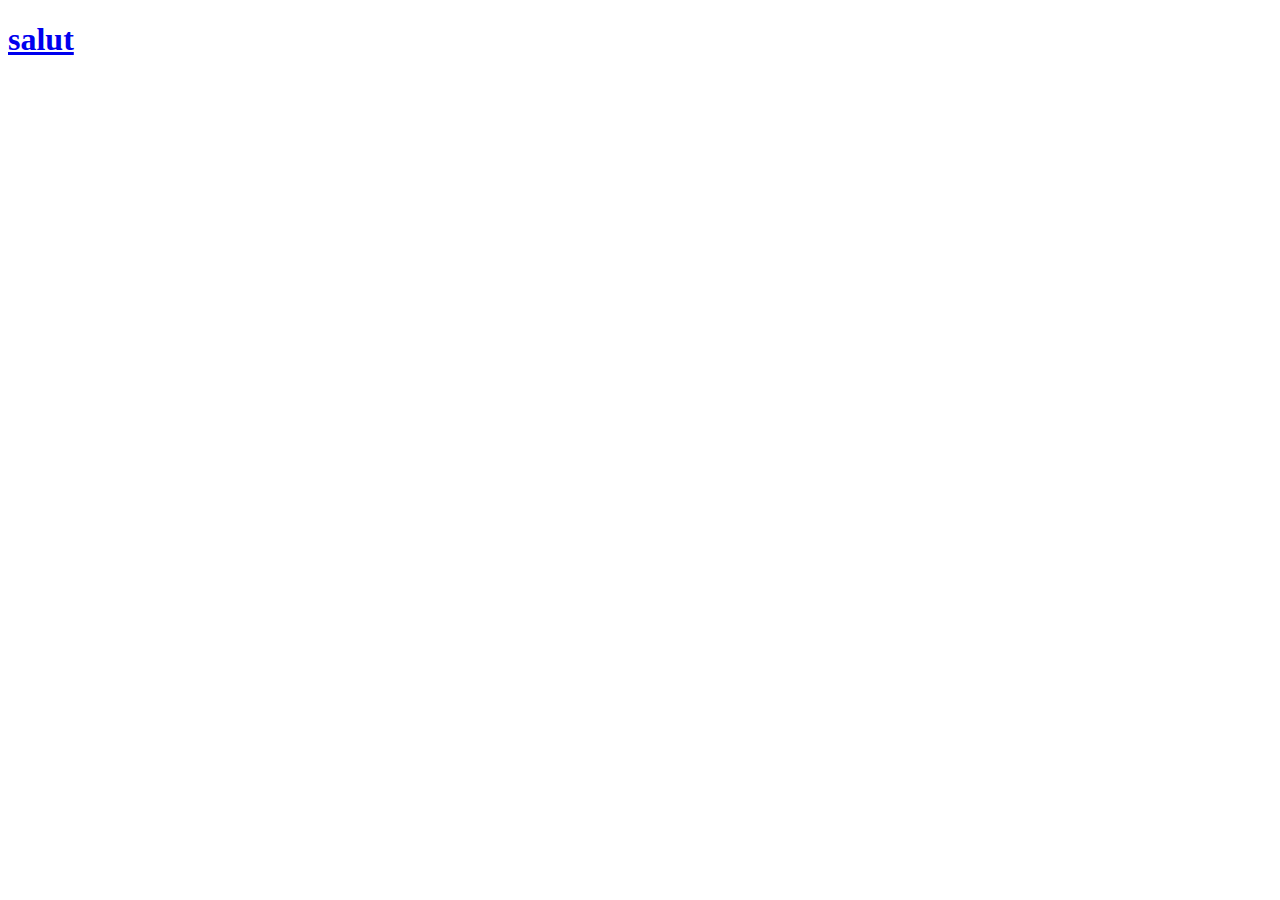
==== index.html @ 01515024 "admin rendering movies" ====
<!DOCTYPE html>
<html lang="en">
  <head>
    <meta charset="UTF-8" />
    <meta http-equiv="X-UA-Compatible" content="IE=edge" />
    <meta name="viewport" content="width=device-width, initial-scale=1.0" />
    <script defer type="module" src="src/admin.js"></script>
    <title>TheMovieStore</title>
  </head>
  <body>
    <h1>
      <a href="admin.html"> salut</a>
    </h1>
  </body>
</html>
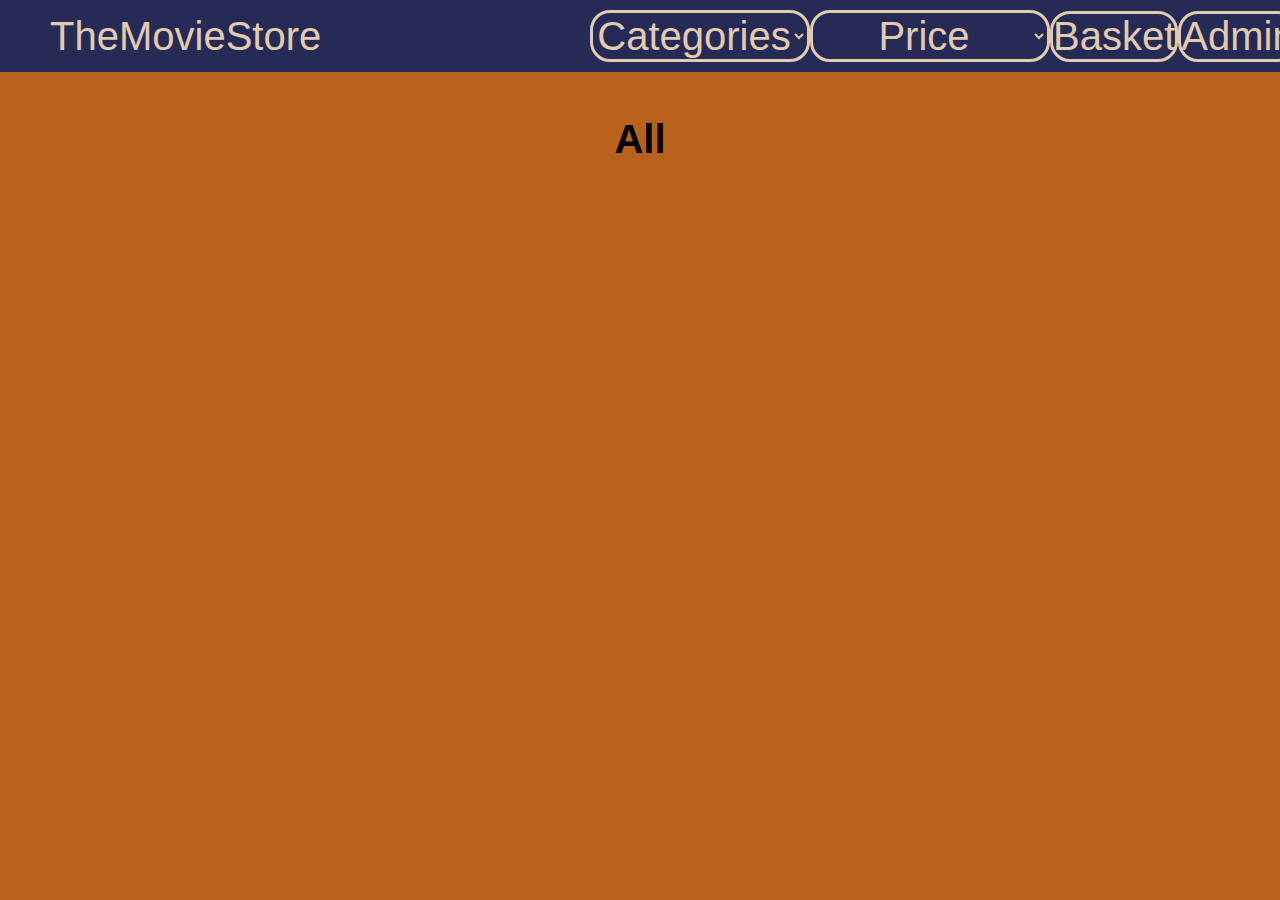
==== commit 08b5dfcf: "progress with the index" ====
--- a/index.html
+++ b/index.html
@@ -4,12 +4,52 @@
     <meta charset="UTF-8" />
     <meta http-equiv="X-UA-Compatible" content="IE=edge" />
     <meta name="viewport" content="width=device-width, initial-scale=1.0" />
-    <script defer type="module" src="src/admin.js"></script>
+    <link rel="stylesheet" href="src/style.css" />
+    <script defer type="module" src="src/index.js"></script>
+    <script defer type="module" src="src/views.js"></script>
     <title>TheMovieStore</title>
   </head>
   <body>
-    <h1>
-      <a href="admin.html"> salut</a>
-    </h1>
+    <div class="index-container">
+      <nav class="index-nav">
+        <a class="logo" href="#">TheMovieStore</a>
+        <div class="nav-elements">
+          <select name="" id="categories">
+            <option class="hidden" value="" selected disabled>
+              Categories
+            </option>
+            <option value="">All</option>
+            <option value="">Action</option>
+            <option value="">Love</option>
+            <option value="">Animated</option>
+            <option value="">Horror</option>
+          </select>
+          <select name="" id="prices" aria-placeholder="Price">
+            <option class="hidden" value="" selected disabled>Price</option>
+            <option value="">Ascendent</option>
+            <option value="">Descendent</option>
+          </select>
+          <a class="basket-link" href="basket.html">Basket</a>
+          <a class="admin-link" href="admin.html">Admin</a>
+        </div>
+      </nav>
+      <main class="index-body">
+        <div class="movies-category">All</div>
+        <div class="movies-container">
+          <!-- <div class="movie-sticker">
+            <img
+              class="movie-poster"
+              src="https://images.unsplash.com/photo-1683146105111-3e27cf83080d?ixlib=rb-4.0.3&ixid=MnwxMjA3fDB8MHxlZGl0b3JpYWwtZmVlZHw0fHx8ZW58MHx8fHw%3D&auto=format&fit=crop&w=500&q=60"
+              alt="movie"
+            />
+            <span class="title">Title: The first movie title </span>
+            <span class="title"> Type: Horror</span>
+            <span class="title">Language: English</span>
+            <span class="title">15$</span>
+            <button class="details">Details</button>
+          </div> -->
+        </div>
+      </main>
+    </div>
   </body>
 </html>
--- a/src/style.css
+++ b/src/style.css
@@ -0,0 +1,376 @@
+* {
+  padding: 0;
+  margin: 0;
+  box-sizing: border-box;
+  font-family: sans-serif;
+  font-size: 10px;
+}
+:root {
+  --main: #000000;
+  --secondary1: #262a56;
+  --secondary2: #b8621b;
+  --secondary3: #e3ccae;
+}
+
+/**********************/
+/* Admin table styles */
+/********************/
+.table-style {
+  font-size: 2.5rem;
+}
+
+.admin-container,
+.index-container {
+  /* display: flex;
+  align-items: center; */
+  height: 100%;
+  width: 100%;
+  background-color: var(--secondary2);
+}
+.admin-nav {
+  width: 100%;
+  height: 8vh;
+  margin-bottom: 5vh;
+  background-color: var(--secondary1);
+  display: flex;
+  align-items: center;
+  justify-content: flex-start;
+}
+
+.logo {
+  color: var(--secondary3);
+  font-size: 4rem;
+  text-decoration: none;
+  margin-left: 5rem;
+}
+
+.loading {
+  width: 80px;
+  height: 80vh;
+  background-color: var(--secondary2);
+}
+
+.loading svg {
+  height: 15rem;
+  width: 15rem;
+  animation: rotate 2.5s infinite linear;
+}
+
+@keyframes rotate {
+  0% {
+    transform: rotate(0);
+  }
+  100% {
+    transform: rotate(360deg);
+  }
+}
+
+.admin-main {
+  margin: 0 auto;
+  width: 75vw;
+  border-radius: 1.5rem;
+  border: solid 0.3rem var(--main);
+  display: flex;
+  flex-direction: column;
+  align-items: center;
+  justify-content: center;
+}
+
+.movie-title {
+  width: 50rem;
+  display: flex;
+  justify-content: center;
+}
+.movie-photo {
+  width: 7rem;
+  height: 7rem;
+}
+
+.nr-title-img {
+  display: flex;
+  align-items: center;
+  justify-content: center;
+  gap: 4rem;
+  margin-left: 1rem;
+}
+
+.table-head {
+  width: 95%;
+  height: 5rem;
+  display: flex;
+  align-items: center;
+  justify-content: space-between;
+  border-bottom: solid 0.3rem var(--main);
+  margin-bottom: 4rem;
+}
+
+.table-heading {
+  font-size: 4rem;
+  font-weight: 600;
+}
+
+.table-content {
+  width: 100%;
+  display: flex;
+  flex-direction: column;
+  align-items: center;
+  justify-content: center;
+}
+
+.movie-line {
+  margin: 0 auto;
+  height: 10rem;
+  display: flex;
+  align-items: center;
+  justify-content: space-between;
+  width: 95%;
+  border-top: solid 0.3rem var(--main);
+}
+
+.background-even {
+  background-color: #a65818;
+}
+
+.background-odd {
+  background-color: #bf7232;
+}
+
+.price-btns {
+  display: flex;
+  align-items: center;
+  gap: 3rem;
+  margin-right: 1rem;
+}
+
+.add-btn,
+.change-btn {
+  width: 20rem;
+  height: 4rem;
+  background-color: var(--secondary1);
+  color: var(--secondary3);
+  border: none;
+  border-radius: 1.5rem;
+}
+.delete-btn {
+  width: 10rem;
+  height: 4rem;
+  background-color: var(--secondary1);
+  color: var(--secondary3);
+  border: none;
+  border-radius: 1.5rem;
+}
+
+.movie-price {
+  display: flex;
+  justify-content: flex;
+  margin: -3rem;
+}
+
+.bold {
+  font-weight: 600;
+}
+
+.price-heading {
+  display: flex;
+  gap: 5rem;
+  margin-right: 2.5rem;
+}
+/**********************/
+/* Admin table styles */
+/********************/
+
+form label,
+form button {
+  font-size: 3rem;
+}
+
+form input,
+form textarea {
+  font-size: 2rem;
+}
+
+form {
+  width: 30vw;
+  height: 50vh;
+  padding: 3rem;
+  margin: 5vh auto;
+  background-color: var(--secondary2);
+  border: solid 0.3rem var(--main);
+  border-radius: 1.5rem;
+  display: grid;
+  grid-template-columns: 1fr 1fr;
+  justify-content: space-around;
+  align-items: center;
+  position: absolute;
+  left: 35%;
+  z-index: 2;
+}
+
+form button {
+  width: 20rem;
+  height: 4rem;
+  background-color: var(--secondary1);
+  color: var(--secondary3);
+  border: none;
+  border-radius: 1.5rem;
+  align-self: center;
+  justify-self: center;
+}
+
+.labels,
+.inputs {
+  display: flex;
+  flex-direction: column;
+  align-items: flex-start;
+  justify-content: center;
+  gap: 3rem;
+}
+
+.margin-top {
+  margin-top: -3rem;
+  border-top: none;
+}
+
+.overlay {
+  width: 100vw;
+  height: 100vh;
+  background-color: #262a5661;
+  position: absolute;
+}
+
+.question {
+  width: 50rem;
+  height: 15rem;
+  padding: 2rem;
+  margin-bottom: 70vh;
+  display: flex;
+  flex-direction: column;
+  align-items: center;
+  justify-content: center;
+  /* flex-wrap: wrap; */
+  gap: 2.5rem;
+  border: #000000 solid 0.3rem;
+  border-radius: 1.5rem;
+}
+
+/**********************/
+/* Admin form styles */
+/********************/
+
+.hidden {
+  display: none;
+}
+
+/**********************/
+/* Index styles */
+/********************/
+
+.index-nav {
+  width: 100%;
+  height: 8vh;
+  margin-bottom: 5vh;
+  background-color: var(--secondary1);
+  display: flex;
+  align-items: center;
+  justify-content: space-between;
+}
+
+#categories,
+#prices,
+select option {
+  background-color: #262a56;
+  color: var(--secondary3);
+  border: 0.3rem solid var(--secondary3);
+  border-radius: 2rem;
+  font-size: 4rem;
+  text-decoration: none;
+}
+
+select {
+  display: flex;
+  align-items: center;
+  justify-content: center;
+  text-align-last: center;
+}
+
+select:focus {
+  outline: none;
+}
+
+.index-nav a {
+  color: var(--secondary3);
+  text-decoration: none;
+  font-size: larger;
+  font-size: 4rem;
+  width: 20rem;
+  text-align: center;
+  border: 0.3rem solid var(--secondary3);
+  border-radius: 2rem;
+  font-size: 4rem;
+}
+
+.nav-elements {
+  display: flex;
+  width: 50%;
+  margin-right: 5rem;
+  align-items: center;
+  justify-content: space-between;
+}
+
+.index-nav .logo {
+  border: none;
+}
+
+.index-body {
+  height: 87vh;
+  width: 100%;
+  background-color: var(--secondary2);
+}
+
+.movies-category {
+  width: 100%;
+  font-size: 4rem;
+  font-weight: 700;
+  text-align: center;
+}
+
+.movies-container {
+  display: flex;
+  align-items: center;
+  justify-content: center;
+  gap: 2rem;
+  flex-wrap: wrap;
+}
+
+.movie-sticker {
+  padding: 2rem;
+  width: 40rem;
+  display: flex;
+  flex-direction: column;
+  align-items: center;
+  justify-content: center;
+  gap: 2rem;
+  border: 0.3rem solid black;
+  border-radius: 2rem;
+}
+
+.movie-poster {
+  width: 30rem;
+  height: 40rem;
+  border-radius: 2rem;
+}
+
+.title {
+  font-size: 3rem;
+  font-weight: 700;
+}
+
+.details {
+  font-size: 3rem;
+  width: 20rem;
+  height: 4rem;
+  background-color: var(--secondary1);
+  color: var(--secondary3);
+  border: none;
+  border-radius: 1.5rem;
+}
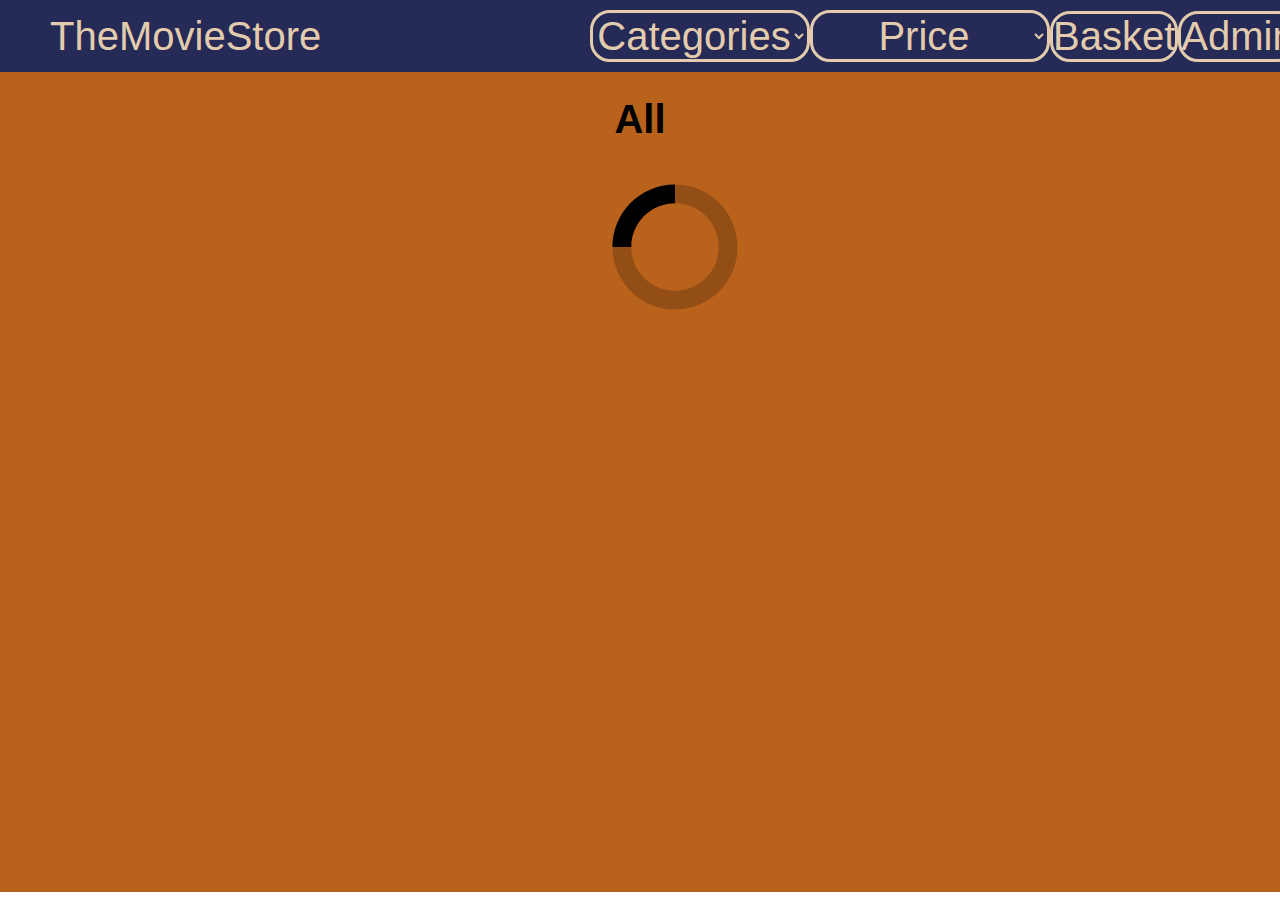
==== commit bf80848e: "index progress" ====
--- a/index.html
+++ b/index.html
@@ -6,7 +6,6 @@
     <meta name="viewport" content="width=device-width, initial-scale=1.0" />
     <link rel="stylesheet" href="src/style.css" />
     <script defer type="module" src="src/index.js"></script>
-    <script defer type="module" src="src/views.js"></script>
     <title>TheMovieStore</title>
   </head>
   <body>
@@ -18,11 +17,11 @@
             <option class="hidden" value="" selected disabled>
               Categories
             </option>
-            <option value="">All</option>
-            <option value="">Action</option>
-            <option value="">Love</option>
-            <option value="">Animated</option>
-            <option value="">Horror</option>
+            <option value="all">All</option>
+            <option value="action">Action</option>
+            <option value="love">Love</option>
+            <option value="animated">Animated</option>
+            <option value="horror">Horror</option>
           </select>
           <select name="" id="prices" aria-placeholder="Price">
             <option class="hidden" value="" selected disabled>Price</option>
@@ -36,6 +35,26 @@
       <main class="index-body">
         <div class="movies-category">All</div>
         <div class="movies-container">
+          <div class="loading-index">
+            <svg
+              width="80px"
+              height="80px"
+              viewBox="0 0 24 24"
+              xmlns="http://www.w3.org/2000/svg"
+            >
+              <path
+                opacity="0.2"
+                fill-rule="evenodd"
+                clip-rule="evenodd"
+                d="M12 19C15.866 19 19 15.866 19 12C19 8.13401 15.866 5 12 5C8.13401 5 5 8.13401 5 12C5 15.866 8.13401 19 12 19ZM12 22C17.5228 22 22 17.5228 22 12C22 6.47715 17.5228 2 12 2C6.47715 2 2 6.47715 2 12C2 17.5228 6.47715 22 12 22Z"
+                fill="#000000"
+              />
+              <path
+                d="M2 12C2 6.47715 6.47715 2 12 2V5C8.13401 5 5 8.13401 5 12H2Z"
+                fill="#000000"
+              />
+            </svg>
+          </div>
           <!-- <div class="movie-sticker">
             <img
               class="movie-poster"
--- a/src/style.css
+++ b/src/style.css
@@ -44,13 +44,15 @@
   margin-left: 5rem;
 }
 
-.loading {
+.loading,
+.loading-index {
   width: 80px;
   height: 80vh;
   background-color: var(--secondary2);
 }
 
-.loading svg {
+.loading svg,
+.loading-index svg {
   height: 15rem;
   width: 15rem;
   animation: rotate 2.5s infinite linear;
@@ -266,6 +268,7 @@
 /********************/
 
 .index-nav {
+  /* position: fixed; */
   width: 100%;
   height: 8vh;
   margin-bottom: 5vh;
@@ -322,9 +325,13 @@
 }
 
 .index-body {
-  height: 87vh;
+  height: 100%;
   width: 100%;
   background-color: var(--secondary2);
+  display: flex;
+  flex-direction: column;
+  align-items: center;
+  justify-content: center;
 }
 
 .movies-category {
@@ -332,6 +339,7 @@
   font-size: 4rem;
   font-weight: 700;
   text-align: center;
+  margin: -2rem 0 3rem 0;
 }
 
 .movies-container {
@@ -345,10 +353,11 @@
 .movie-sticker {
   padding: 2rem;
   width: 40rem;
-  display: flex;
-  flex-direction: column;
-  align-items: center;
-  justify-content: center;
+  height: 75rem;
+  display: flex;
+  flex-direction: column;
+  align-items: center;
+  justify-content: flex-start;
   gap: 2rem;
   border: 0.3rem solid black;
   border-radius: 2rem;
@@ -363,6 +372,7 @@
 .title {
   font-size: 3rem;
   font-weight: 700;
+  text-align: center;
 }
 
 .details {
